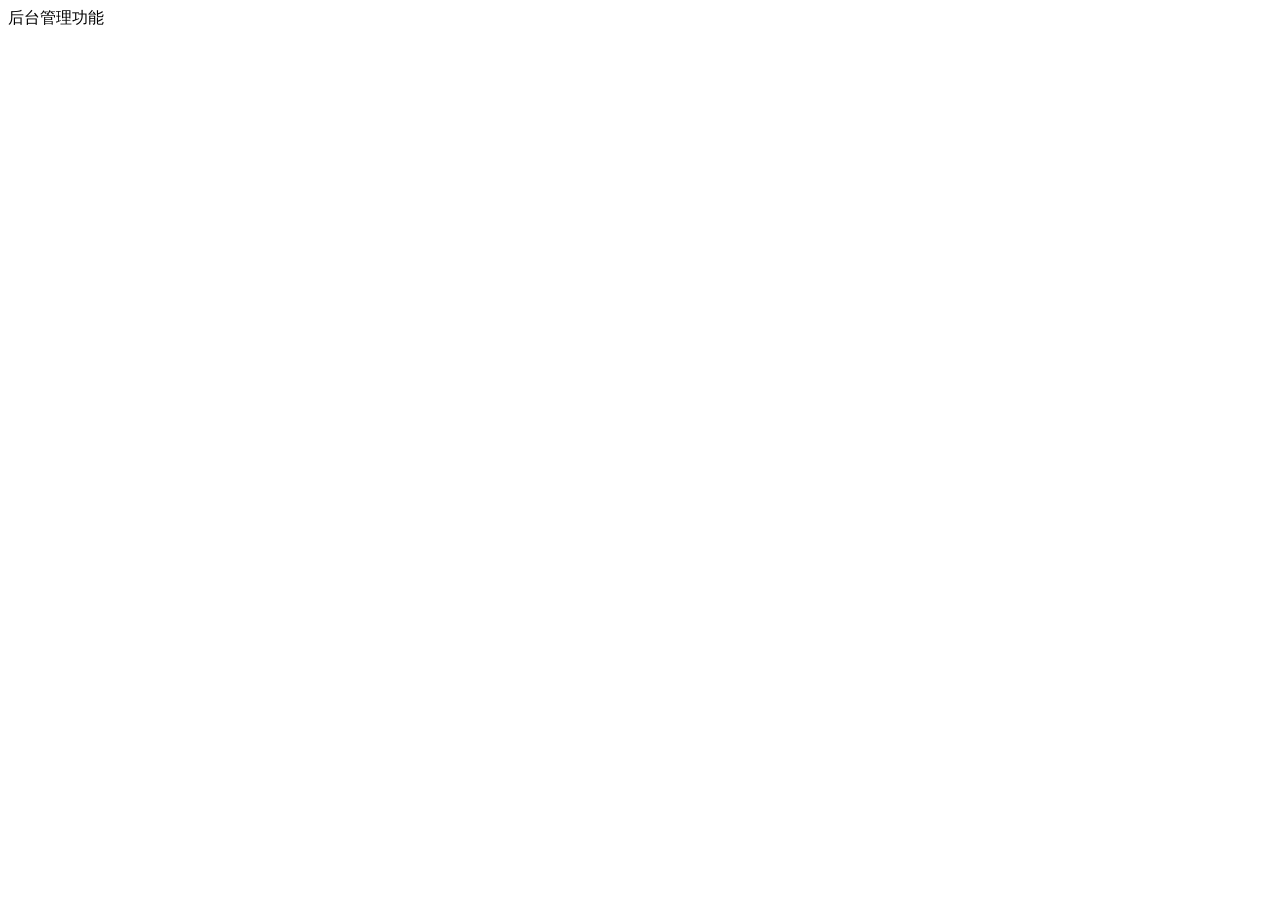
==== public/admin/login.html @ 7bfd2d4a "初始化提交" ====
<!DOCTYPE html>
<html lang="en">

<head>
  <meta charset="UTF-8">
  <meta name="viewport" content="width=device-width, initial-scale=1.0">
  <meta http-equiv="X-UA-Compatible" content="ie=edge">
  <title>Document</title>
</head>

<body>
  后台管理功能
</body>

</html>
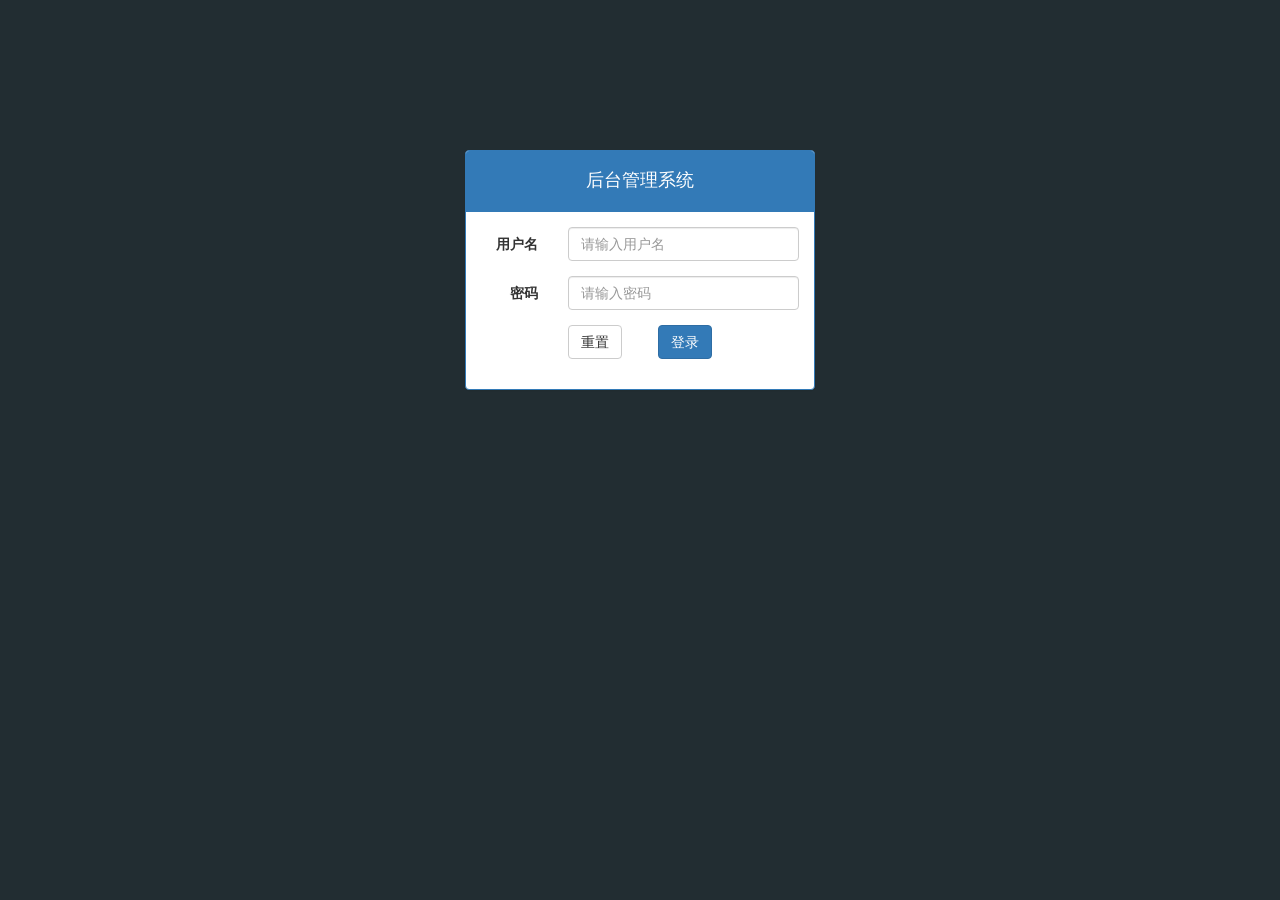
==== commit 4bfc7e0f: "完成了登录功能的静态页面" ====
--- a/public/admin/login.html
+++ b/public/admin/login.html
@@ -5,11 +5,47 @@
   <meta charset="UTF-8">
   <meta name="viewport" content="width=device-width, initial-scale=1.0">
   <meta http-equiv="X-UA-Compatible" content="ie=edge">
-  <title>Document</title>
+  <link rel="stylesheet" href="lib/bootstrap/css/bootstrap.css">
+  <link rel="stylesheet" href="css/common.css">
+  <title>登录页</title>
 </head>
 
-<body>
-  后台管理功能
+<body class="body_bg">
+  <div class="container">
+    <div class="col-md-4 col-md-offset-4">
+      <div class="panel panel-primary mt_150">
+        <div class="panel-heading">
+          <h4 class="text-center">后台管理系统</h4>
+        </div>
+        <div class="panel-body">
+          <form class="form-horizontal">
+            <div class="form-group">
+              <label for="username" class="col-sm-3 control-label">用户名</label>
+              <div class="col-sm-9">
+                <input type="text" class="form-control" id="username" placeholder="请输入用户名">
+              </div>
+            </div>
+            <div class="form-group">
+              <label for="password" class="col-sm-3 control-label">密码</label>
+              <div class="col-sm-9">
+                <input type="password" class="form-control" id="password" placeholder="请输入密码">
+              </div>
+            </div>
+            <div class="form-group">
+              <div class="col-sm-offset-3 col-sm-6">
+                <button type="reset" class="btn btn-default">重置</button>
+                <button type="submit" class="btn btn-primary pull-right">登录</button>
+              </div>
+            </div>
+          </form>
+        </div>
+      </div>
+    </div>
+  </div>
+
+  <script src="lib/jquery/jquery.js"></script>
+  <script src="lib/bootstrap/js/bootstrap.js"></script>
+  <script src="js/login.js"></script>
 </body>
 
 </html>
--- a/public/admin/css/common.css
+++ b/public/admin/css/common.css
@@ -0,0 +1,6 @@
+.body_bg {
+  background-color: #222d32;
+}
+.mt_150 {
+  margin-top: 150px;
+}
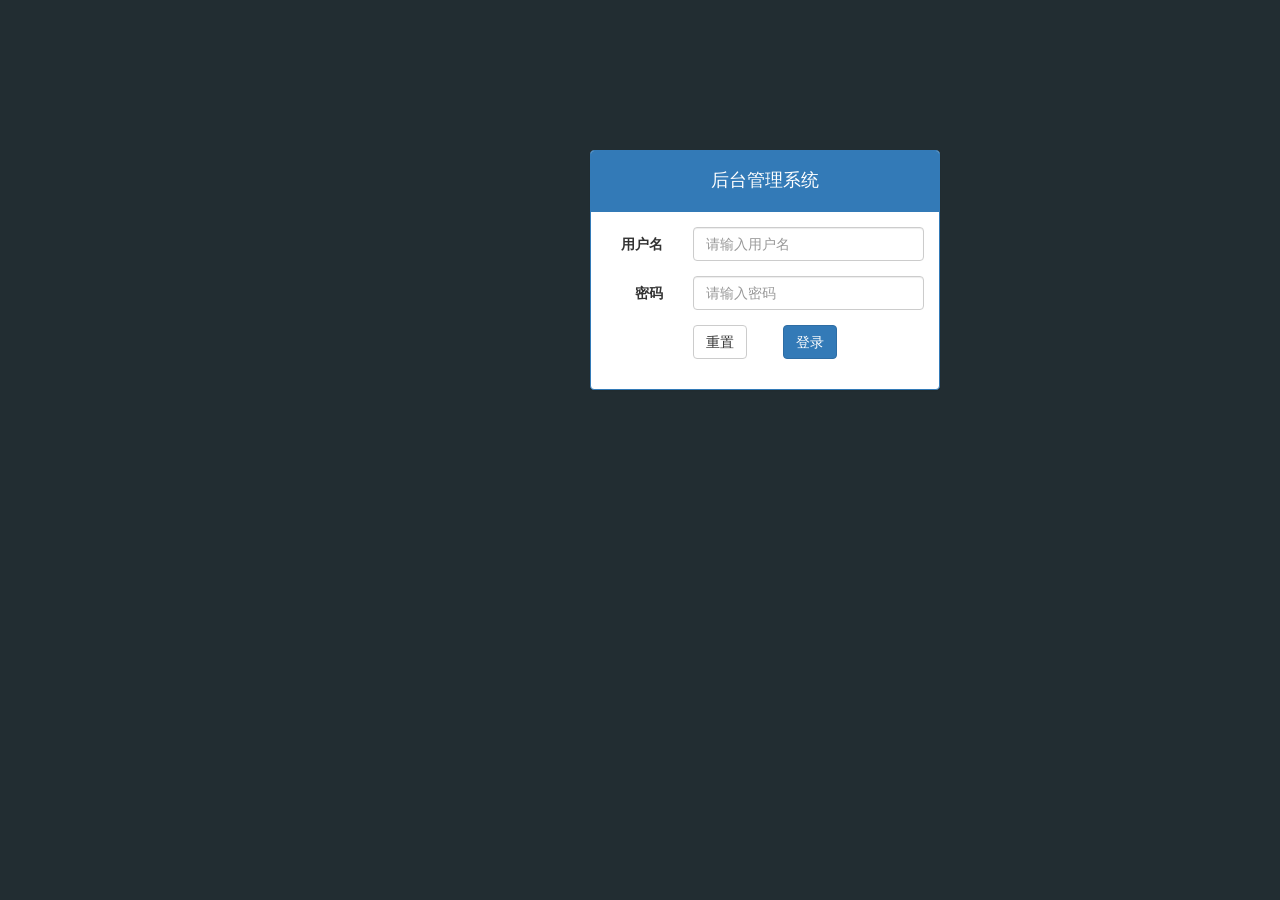
==== commit 3d6486d5: "首页完成" ====
--- a/public/admin/login.html
+++ b/public/admin/login.html
@@ -6,6 +6,8 @@
   <meta name="viewport" content="width=device-width, initial-scale=1.0">
   <meta http-equiv="X-UA-Compatible" content="ie=edge">
   <link rel="stylesheet" href="lib/bootstrap/css/bootstrap.css">
+  <link rel="stylesheet" href="lib/bootstrap-validator/css/bootstrapValidator.css">
+  <link rel="stylesheet" href="lib/nprogress/nprogress.css">
   <link rel="stylesheet" href="css/common.css">
   <title>登录页</title>
 </head>
@@ -22,13 +24,13 @@
             <div class="form-group">
               <label for="username" class="col-sm-3 control-label">用户名</label>
               <div class="col-sm-9">
-                <input type="text" class="form-control" id="username" placeholder="请输入用户名">
+                <input type="text" autocomplete="off" name="username" class="form-control" id="username" placeholder="请输入用户名">
               </div>
             </div>
             <div class="form-group">
               <label for="password" class="col-sm-3 control-label">密码</label>
               <div class="col-sm-9">
-                <input type="password" class="form-control" id="password" placeholder="请输入密码">
+                <input type="password" name="password" class="form-control" id="password" placeholder="请输入密码">
               </div>
             </div>
             <div class="form-group">
@@ -45,6 +47,9 @@
 
   <script src="lib/jquery/jquery.js"></script>
   <script src="lib/bootstrap/js/bootstrap.js"></script>
+  <script src="lib/bootstrap-validator/js/bootstrapValidator.js"></script>
+  <script src="lib/nprogress/nprogress.js"></script>
+  <script src="js/common.js"></script>
   <script src="js/login.js"></script>
 </body>
 
--- a/public/admin/lib/bootstrap-validator/css/bootstrapValidator.css
+++ b/public/admin/lib/bootstrap-validator/css/bootstrapValidator.css
@@ -0,0 +1,21 @@
+/**
+ * BootstrapValidator (http://bootstrapvalidator.com)
+ * The best jQuery plugin to validate form fields. Designed to use with Bootstrap 3
+ *
+ * @author      http://twitter.com/nghuuphuoc
+ * @copyright   (c) 2013 - 2014 Nguyen Huu Phuoc
+ * @license     MIT
+ */
+
+.bv-form .help-block {
+    margin-bottom: 0;
+}
+.bv-form .tooltip-inner {
+    text-align: left;
+}
+.nav-tabs li.bv-tab-success > a {
+    color: #3c763d;
+}
+.nav-tabs li.bv-tab-error > a {
+    color: #a94442;
+}
--- a/public/admin/css/common.css
+++ b/public/admin/css/common.css
@@ -1,6 +1,97 @@
+* {
+  margin: 0;
+  padding: 0;
+  list-style: none;
+}
+a {
+  text-decoration: none;
+}
+ul, ol {
+  list-style: none;
+  margin: 0;
+  padding: 0;
+}
 .body_bg {
   background-color: #222d32;
 }
 .mt_150 {
   margin-top: 150px;
 }
+html,
+body {
+  height: 100%;
+}
+body {
+  padding-left: 180px;
+}
+body.active{
+  padding-left: 0;
+}
+.lt_aside.active {
+ left: -180px;
+}
+.lt_aside {
+  width: 180px;
+  height: 100%;
+  background-color: #222d32;
+  position: fixed;
+  top: 0;
+  left: 0;
+}
+.lt_main {
+  height: 100%;
+  background-color:pink; 
+}
+.brand a{
+  display: block;
+  width: 180px;
+  height: 50px;
+  color: #fff;
+  font-size: 24px;
+  background-color: #367fa9;
+  line-height: 50px;
+}
+.user img {
+  width: 80px;
+  height: 80px;
+  border-radius: 50%;
+  margin-top: 30px;
+}
+.user p {
+  font-size: 16px;
+  color: #fff;
+  height: 40px;
+  line-height: 40px;
+}
+.nav li a{
+  display: block;
+  width: 100%;
+  height: 40px;
+  color: #fff;
+  line-height: 40px;
+  border-left: 3px solid transparent;
+}
+.nav a.active {
+  background-color: #1d1f21;
+  border-left: 3px solid #069;
+}
+/*主体区样式*/
+
+
+.topbar {
+  height: 50px;
+  background-color: #3c8dbc;
+  padding: 0 20px;
+}
+
+.topbar a {
+  font-size: 16px;
+  color: #fff;
+  line-height: 50px;
+}
+
+.chart_left,
+.chart_right {
+  height: 400px;
+  width: 45%;
+}
